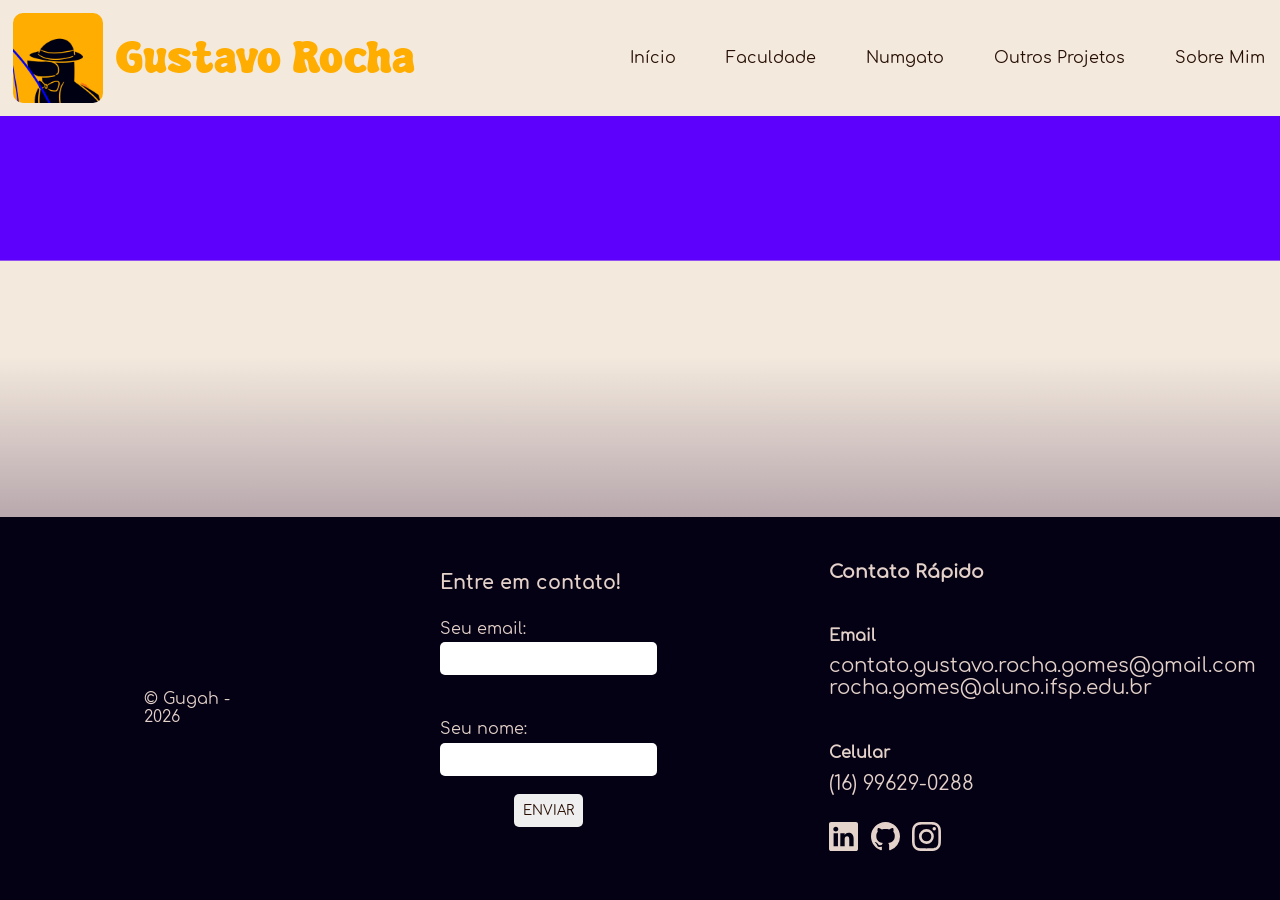
==== faculdade.html @ f3aa030b "Primeiro Commit: criação do repositório" ====
<!DOCTYPE html>
<html lang="pt-BR">
<head>
    <meta charset="UTF-8">
    <meta name="viewport" content="width=device-width, initial-scale=1.0">
    <title>Portfólio</title>
    <link rel="stylesheet" href="assets/css/style.css">
    <link rel="stylesheet" href="assets/css/home.css"> <!--Aqui ficará o estilo próprio de cada página-->
    <link rel="shortcut icon" href="/assets/img/favicon/pato_mafioso.png" type="image/png">
</head>
<body>
    
    <!-- CABEÇALHO -->
    <header>
        <!-- TITULO -->
        <section id="header-part1" class="header-contents">
            <img id="icon-cabecalho" src="/assets/img/icons/cabecalho/pato_mafioso.png" alt="">
            <p id="titulo-cabecalho">Gustavo Rocha</p>
        </section>

        <!-- NAVEGAÇÃO -->
        <section id="header-part2" class="header-contents">
            <nav id="nav-cabecalho">
                <ul id="header-lista" class="lista">
                    <li><a href="./home.html">Início</a></li>
                    <li><a href="./faculdade.html">Faculdade</a></li>
                    <li><a href="./numgato.html">Numgato</a></li>
                    <li><a href="./outros.html">Outros Projetos</a></li>
                    <li><a href="./sobre_mim.html">Sobre Mim</a></li>
                </ul>
            </nav>
        </section>
    </header>


    <!-- CONTEÚDO PRINCIPAL -->
    <main>

    </main>


    <!-- RODAPÉ -->
    <footer>
        <!-- COPYRIGHT -->
        <section id="section-copyright">
            <p>&copy; Gugah - 2026</p>
        </section>

        <!-- CONTATO -->
        <section id="section-contato">
            <div id="contato-rapido">
                <p>Entre em contato!</p>
                <form action="https://formspree.io/f/xdajelzj" method="post">
                    <label for="email">Seu email: </label>
                    <input type="email" name="email" id="email">
                    <label for="nome">Seu nome:</label>
                    <input type="text" name="nome" id="nome">
                    <input type="submit" value="Enviar">
                </form>
            </div>
        </section>

        <!-- OUTROS CONTATOS -->
        <section id="section-outros-contatos">
            <div id="outros-contatos">
                <h3>Contato Rápido</h3>
                <!-- EMAIL -->
                <div>
                    <h4>Email</h4>
                    <p>contato.gustavo.rocha.gomes@gmail.com</p>
                    <p>rocha.gomes@aluno.ifsp.edu.br</p>
                </div>
                <!-- TELEFONE -->
                <div>
                    <h4>Celular</h4>
                    <p>(16) 99629-0288</p>
                </div>
            </div>
            <div id="nav-redes-sociais">
                <ul>
                    <li><a target="_blank" href="https://www.linkedin.com/in/gustavo-rocha-gomes"><img src="/assets/img/icons/footer/linkedin.svg" alt=""></a></li>
                    <li><a target="_blank" href="https://github.com/gugah-com-h"><img src="/assets/img/icons/footer/github.svg" alt=""></a></li>
                    <li><a target="_blank" href="https://www.instagram.com/gugah_ya"><img src="/assets/img/icons/footer/instagram.svg" alt=""></a></li>
                </ul>
            </div>
        </section>
    </footer>

    <div vw class="enabled">
        <div vw-access-button class="active"></div>
        <div vw-plugin-wrapper>
            <div class="vw-plugin-top-wrapper"></div>
        </div>
    </div>
    <script src="https://vlibras.gov.br/app/vlibras-plugin.js"></script>
    <script>
        new window.VLibras.Widget('https://vlibras.gov.br/app');
    </script>
</body>
</html>
---- assets/css/style.css ----
@font-face {
    font-family: SuperDream;
    src: url('/assets/fonts/Super\ Dream.ttf');
    font-weight: normal;
    font-style: normal;
}
@font-face {
    font-family: ComfortaaRegular;
    src: url('/assets/fonts/comfortaa/Comfortaa-Regular.ttf');
    font-weight: normal;
    font-style: normal;
}
@font-face {
    font-family: ComfortaaBold;
    src: url('/assets/fonts/comfortaa/Comfortaa-Bold.ttf');
    font-weight: normal;
    font-style: normal;
}
@font-face {
    font-family: ComfortaaLight;
    src: url('/assets/fonts/comfortaa/Comfortaa-Light.ttf');
    font-weight: normal;
    font-style: normal;
}
@font-face {
    font-family: FascinateInline;
    src: url('/assets/fonts/Fascinate_Inline/FascinateInline-Regular.ttf');
    font-weight: normal;
    font-style: normal;
}
@font-face{
    font-family: Kavoon;
    src: url('/assets/fonts/Kavoon/Kavoon-Regular.ttf');
    font-weight: normal;
    font-style: normal;
}

:root{
    --texto: #270e03;
    --texto-claro: #e4d2ca;
    --texto-destaque-1: #FFAD01;
    --button-1: #06f;
    --background: #f3e9dd;
    --background-destaque-1: #FFAD01;
    --background-destaque-2: #5d01fd;
    --background-footer: #050114;
}

*{
    margin: 0;
    font-family: ComfortaaRegular;
    color: var(--texto);
}

b{
    color: var(--texto-destaque-1);
}

html{
    height: 100%;
    width: 100%;
}

body{
    height: 100%;
    width: 100%;
    display: flex;
    flex-direction: column;
    background-color: var(--background);
}

/* ==================== HEADER ====================*/
header{
    position: sticky;
    display: flex;
    width: 100%;
}
.header-contents{
    margin: 0.5vw;
    padding: 0.5vw;
    /* ATRIBUTOS DO DISPLAY FLEX */
    display: flex;
    justify-content: flex-start;
    align-items: center;
    gap: 1vw;
}
/* ------------- HEADER PART 1 ------------- */
#header-part1{
    width: 40%;
}
#header-part1 p{
    font-size: 5vh;
    font-family: SuperDream, sans-serif;
    color: var(--texto-destaque-1);
}
#icon-cabecalho{
    border-radius: 10px;
    height: 10vh;
    width: 10vh;
}
/* ------------- HEADER PART 2 ------------- */
#header-part2{
    width: 60%;
    justify-content: flex-end;
}
#header-lista{
    display: flex;
    gap: 3.5vw;
}
#header-lista li{
    padding: 0.2vw;
    list-style: none;
}
#header-lista a{
    text-decoration: none;
    transition: 0.3s;
}

#header-lista a:hover{
    color: var(--texto-destaque-1);
}

/* ==================== FOOTER ==================== */
footer{
    display: flex;
    background-color: var(--background-footer);
    padding: 3vh;
    padding-top: 5vh;
    padding-bottom: 5vh;
    align-items: center;
    justify-content: center;
    gap: 10vw;
}
#section-copyright{
    width: 10%;
}
#section-contato{
    display: flex;
    width: 25%;
    justify-content: center;
}
#section-outros-contatos{
    width: 25%;
}
/* ------------- CONTATOS ------------- */

#contato-rapido p{
    font-size: larger;
    font-family: ComfortaaBold;
}
#contato-rapido form{
    display: flex;
    align-items: center;
    justify-content: center;
    flex-direction: column;
}
#contato-rapido label{
    color: var(--texto-claro);
    width: 100%;
    margin-top: 3vh;
    margin-bottom: 0.5vh;
}
#contato-rapido input{
    border-radius: 5px;
    border: none;
    margin-bottom: 2vh;
    padding: 1vh;
}
#contato-rapido input[type="submit"]{
    text-transform: uppercase;
}
/* ------------- COPYRIGHT ------------- */
footer p, h3, h4{
    color: var(--texto-claro);
}
/* ------------- OUTROS CONTATOS ------------- */
#section-outros-contatos{
    display: flex;
    flex-direction: column;
    gap: 3vh;
}
#outros-contatos{
    display: flex;
    flex-direction: column;
    gap: 3vh;
}
#outros-contatos p{
    font-size: 2.2vh;
}
#outros-contatos h4{
    margin-bottom: 1.2vh;
    margin-top: 2vh;
}
#nav-redes-sociais ul{
    display: flex;
    gap: 1vw;
    margin-block-start: 0px;
    margin-block: 0px;
    padding-inline-start: 0px;
}
#nav-redes-sociais li{
    list-style: none;
}
#nav-redes-sociais img{
    height: 3.2vh;
    filter: brightness(0) saturate(100%) invert(87%) sepia(39%) saturate(123%) hue-rotate(326deg) brightness(96%) contrast(86%);
}


/* ==================== CONTEUDO ==================== */
main{
    flex: 1;
    padding-bottom: 15vh;
}
---- assets/css/home.css ----
html{
    overflow: hidden;
}

body{
    overflow-x: hidden;
}

main{
    background: #5D01FD;
    background: linear-gradient(rgba(93, 1, 253, 1) 36%, rgba(2, 10, 51, 0) 36.1%, rgba(93, 1, 253, 0) 60%, rgba(69, 40, 80, 0.336) 100%);
}

#patoBanner{
    width: 100%;
    height: 20%;
    pointer-events: none;
    -moz-user-select: none; 
    user-select: none;
}

#apresentacaoPrincipal{
    display: flex;
    flex-direction: column;
    justify-content: center;
    align-items: center;
    gap: 1.5em;
    text-align: center;
    width: 50%;
    margin: 0 auto;
    margin-bottom: 15vh;
    padding: 8vh;
    background: linear-gradient(var(--background-destaque-1) 70%, var(--background-destaque-2) 71%);
    border-radius: 15vh 1.5vh;
}

#apresentacaoPrincipal p{
    font-weight: 500;
}

#tituloApresentacao{
    display: flex;
    justify-content: center;
    align-items: center;
    position: relative;
}

#tituloApresentacao > h1{
    position: absolute;
    -moz-user-select: none; 
    user-select: none;
}

#tituloApresentacao > img{
    position: absolute;
    height: 1.1em;
    rotate: 25deg;
    z-index: 1;
    left: 1.1em;
    top: -2.15em;
    pointer-events: none;
    -moz-user-select: none; 
    user-select: none;
}

#textoApresentacao{
    display: flex;
    flex-direction: row;
    justify-content: center;
    align-items: center;
    gap: 4vh;
}

#textoApresentacao > img{
    height: 25vh;
    border-radius: 100%;
    border: var(--background-destaque-1) solid 10px;
}

#secaoProjetos > h1{
    margin: 8vh;
    text-align: center;
    font-size: 4vh;
}

#cardsProjetos{
    display: flex;
    flex-direction: column;
    gap: 15vh;
}


.card{
    display: flex;
    flex-direction: row;
    align-items: center;
    justify-content: center;
    width: 50%;
    margin: 0 auto;
}

.cardMetade1{
    display: flex;
    flex-direction: column;
    gap: 5vh;
    width: 50%;
}

.tituloProjeto h3{
    color: var(--texto);
}

.cardMetade2{
    display: flex;
    justify-content: center;
    align-items: center;
    width: 50%;
}

.imgProjeto img{
    width: 23vw;
    height: 45vh;
    border-radius: 10px;
    transition: 1.2s;
}

.imgProjeto img:hover{
    animation: moverCard 7s infinite;
    transform: scale(1.1);
}

.btnProjeto button{
    background-color: var(--button-1);
    padding: 1vh;
    border-radius: 5px;
    border: none;
}

.btnProjeto button > a{
    text-decoration: none;
    color: var(--texto-claro);
    font-weight: 800;
    font-size: 2vh;
}

#transicaoAgua{
    background-color: #5d01fd;
    z-index: 10;
    height: 180vh;
    width: 100%;
    display: flex;
    justify-content: center;
    align-items: baseline;
    position: absolute;
    top: 0vh;
    right: 0vw;
    animation: sumirAgua 3s;
    opacity: 0;
    pointer-events: none;
}

#transicaoAgua > img{
    width: 100%;
    position: absolute;
    z-index: 12;
}

#transicaoBackground{
    background-color: #fd9b17;
    z-index: 9;
    height: 100%;
    width: 100%;
    position: absolute;
    top: 0vh;
    right: 0vw;
    animation: sumirBackground 3s;
    opacity: 0;
    pointer-events: none;
}

@keyframes sumirBackground {
    0%{
        opacity: 1;
    }
    39%{
        opacity: 1;
    }
    40%{
        opacity: 0;
    }
}

@keyframes sumirAgua {
    0%{
        top: 50vh;
        opacity: 1;
        background: #fd9b17;
        background: linear-gradient(180deg, #fd9b17 29%, #5d01fd 30%);
    }
    50%{
        top: -55vh;
    }
    70%{
        top: -55vh;
    }
    99%{
        top: 110vh;
        opacity: 1;
        background: #fd9b17;
        background: linear-gradient(180deg, rgba(255, 173, 1, 0) 29%, #5d01fd 30%);
    }
    100%{
        opacity: 0;
    }
}

@keyframes moverCard {
    0%{
        /* transform: translate(5px, 10px); */
    }
    25%{
        transform: translate(5px, 10px) scale(1.1);
    }
    50%{
        transform: translate(10px, 5px) scale(1.1);
    }
    75%{
        transform: translate(10px, 10px) scale(1.1);
    }
}
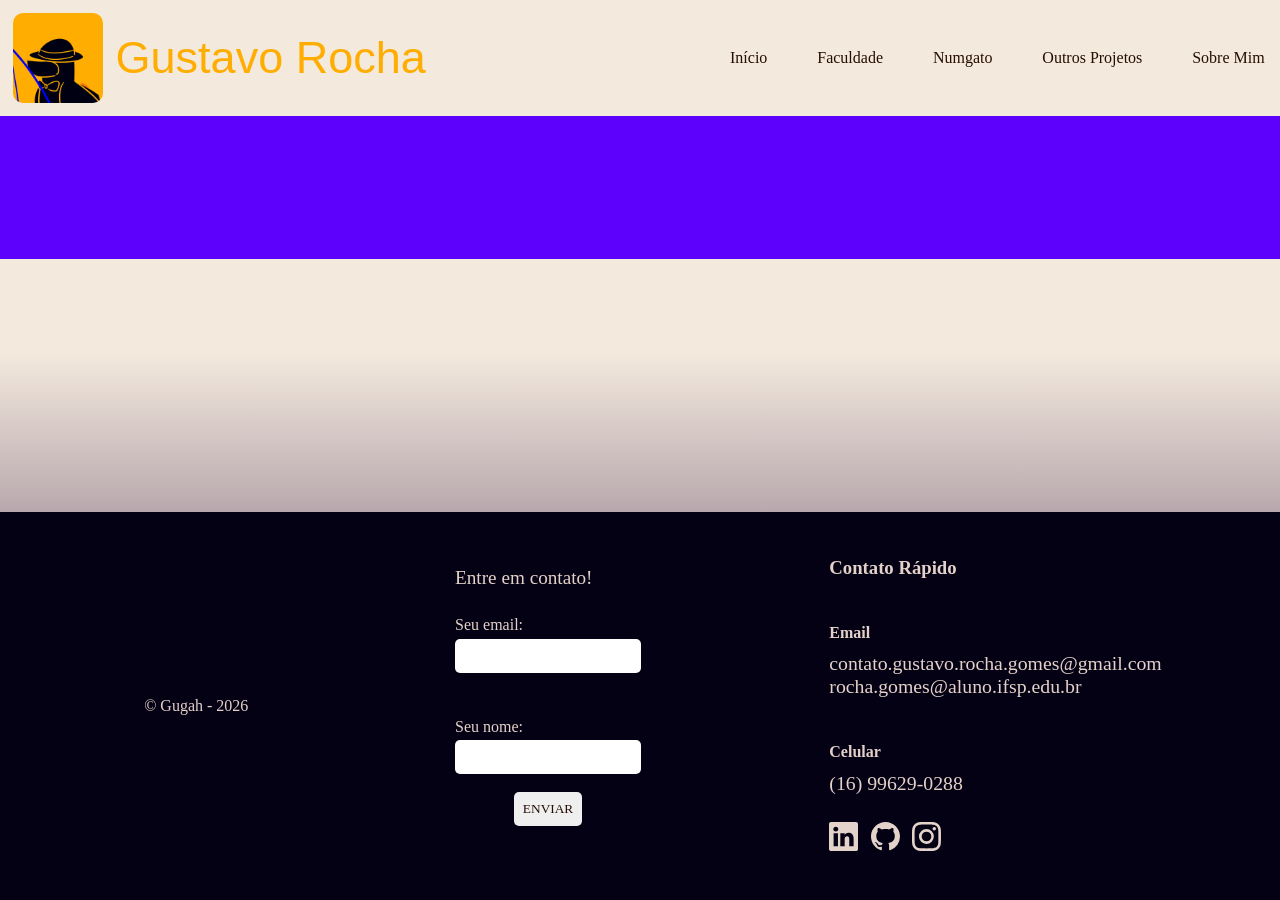
==== commit 43d0d979: "Correção" ====
--- a/faculdade.html
+++ b/faculdade.html
@@ -6,7 +6,7 @@
     <title>Portfólio</title>
     <link rel="stylesheet" href="assets/css/style.css">
     <link rel="stylesheet" href="assets/css/home.css"> <!--Aqui ficará o estilo próprio de cada página-->
-    <link rel="shortcut icon" href="/assets/img/favicon/pato_mafioso.png" type="image/png">
+    <link rel="shortcut icon" href="assets/img/favicon/pato_mafioso.png" type="image/png">
 </head>
 <body>
     
@@ -14,7 +14,7 @@
     <header>
         <!-- TITULO -->
         <section id="header-part1" class="header-contents">
-            <img id="icon-cabecalho" src="/assets/img/icons/cabecalho/pato_mafioso.png" alt="">
+            <img id="icon-cabecalho" src="assets/img/icons/cabecalho/pato_mafioso.png" alt="">
             <p id="titulo-cabecalho">Gustavo Rocha</p>
         </section>
 
--- a/assets/css/style.css
+++ b/assets/css/style.css
@@ -1,36 +1,36 @@
 @font-face {
     font-family: SuperDream;
-    src: url('/assets/fonts/Super\ Dream.ttf');
+    src: url('assets/fonts/Super\ Dream.ttf');
     font-weight: normal;
     font-style: normal;
 }
 @font-face {
     font-family: ComfortaaRegular;
-    src: url('/assets/fonts/comfortaa/Comfortaa-Regular.ttf');
+    src: url('assets/fonts/comfortaa/Comfortaa-Regular.ttf');
     font-weight: normal;
     font-style: normal;
 }
 @font-face {
     font-family: ComfortaaBold;
-    src: url('/assets/fonts/comfortaa/Comfortaa-Bold.ttf');
+    src: url('assets/fonts/comfortaa/Comfortaa-Bold.ttf');
     font-weight: normal;
     font-style: normal;
 }
 @font-face {
     font-family: ComfortaaLight;
-    src: url('/assets/fonts/comfortaa/Comfortaa-Light.ttf');
+    src: url('assets/fonts/comfortaa/Comfortaa-Light.ttf');
     font-weight: normal;
     font-style: normal;
 }
 @font-face {
     font-family: FascinateInline;
-    src: url('/assets/fonts/Fascinate_Inline/FascinateInline-Regular.ttf');
+    src: url('assets/fonts/Fascinate_Inline/FascinateInline-Regular.ttf');
     font-weight: normal;
     font-style: normal;
 }
 @font-face{
     font-family: Kavoon;
-    src: url('/assets/fonts/Kavoon/Kavoon-Regular.ttf');
+    src: url('assets/fonts/Kavoon/Kavoon-Regular.ttf');
     font-weight: normal;
     font-style: normal;
 }
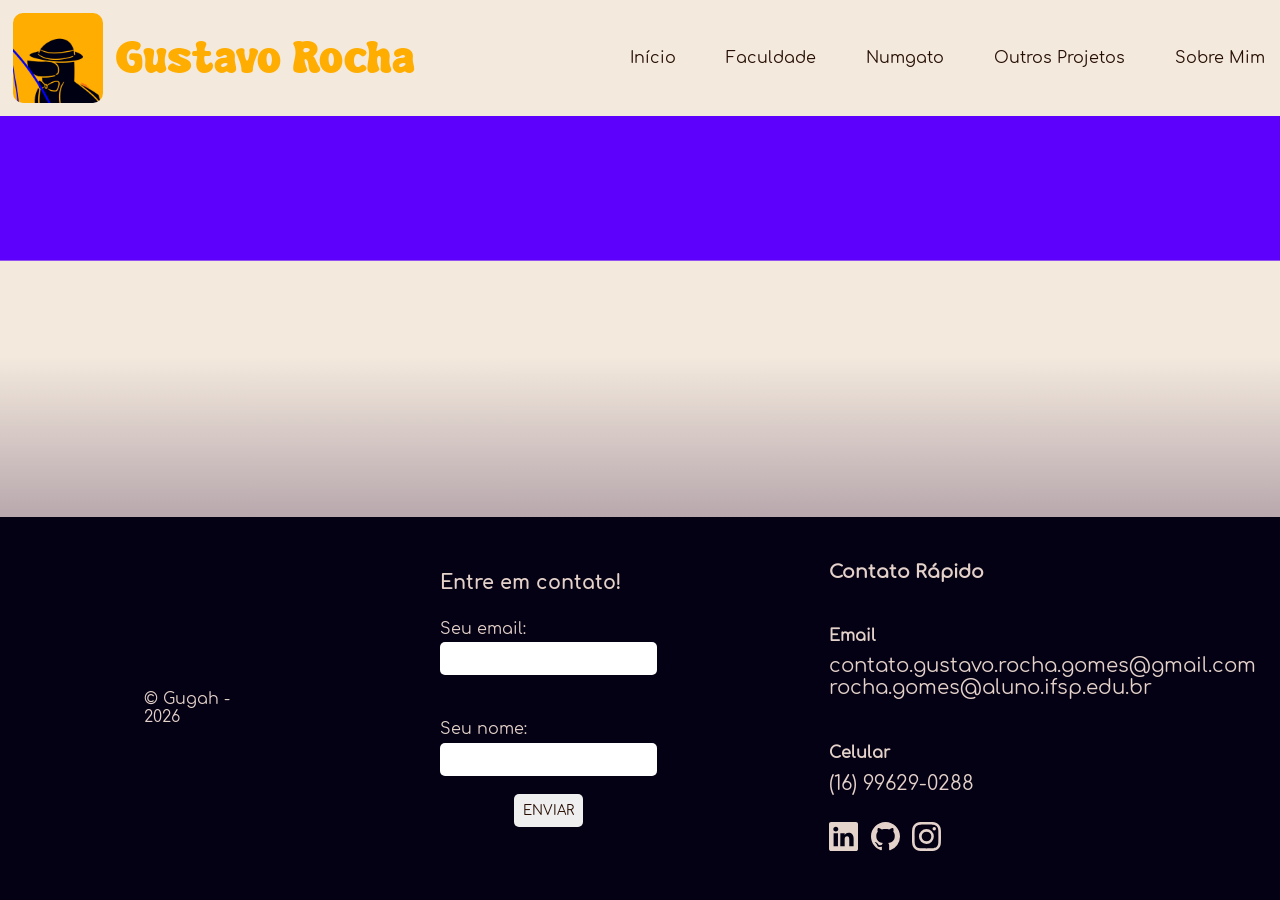
==== commit dbab74a0: "Correção" ====
--- a/faculdade.html
+++ b/faculdade.html
@@ -78,9 +78,9 @@
             </div>
             <div id="nav-redes-sociais">
                 <ul>
-                    <li><a target="_blank" href="https://www.linkedin.com/in/gustavo-rocha-gomes"><img src="/assets/img/icons/footer/linkedin.svg" alt=""></a></li>
-                    <li><a target="_blank" href="https://github.com/gugah-com-h"><img src="/assets/img/icons/footer/github.svg" alt=""></a></li>
-                    <li><a target="_blank" href="https://www.instagram.com/gugah_ya"><img src="/assets/img/icons/footer/instagram.svg" alt=""></a></li>
+                    <li><a target="_blank" href="https://www.linkedin.com/in/gustavo-rocha-gomes"><img src="assets/img/icons/footer/linkedin.svg" alt=""></a></li>
+                    <li><a target="_blank" href="https://github.com/gugah-com-h"><img src="assets/img/icons/footer/github.svg" alt=""></a></li>
+                    <li><a target="_blank" href="https://www.instagram.com/gugah_ya"><img src="assets/img/icons/footer/instagram.svg" alt=""></a></li>
                 </ul>
             </div>
         </section>
--- a/assets/css/style.css
+++ b/assets/css/style.css
@@ -1,36 +1,36 @@
 @font-face {
     font-family: SuperDream;
-    src: url('assets/fonts/Super\ Dream.ttf');
+    src: url('../fonts/Super\ Dream.ttf');
     font-weight: normal;
     font-style: normal;
 }
 @font-face {
     font-family: ComfortaaRegular;
-    src: url('assets/fonts/comfortaa/Comfortaa-Regular.ttf');
+    src: url('../fonts/comfortaa/Comfortaa-Regular.ttf');
     font-weight: normal;
     font-style: normal;
 }
 @font-face {
     font-family: ComfortaaBold;
-    src: url('assets/fonts/comfortaa/Comfortaa-Bold.ttf');
+    src: url('../fonts/comfortaa/Comfortaa-Bold.ttf');
     font-weight: normal;
     font-style: normal;
 }
 @font-face {
     font-family: ComfortaaLight;
-    src: url('assets/fonts/comfortaa/Comfortaa-Light.ttf');
+    src: url('../fonts/comfortaa/Comfortaa-Light.ttf');
     font-weight: normal;
     font-style: normal;
 }
 @font-face {
     font-family: FascinateInline;
-    src: url('assets/fonts/Fascinate_Inline/FascinateInline-Regular.ttf');
+    src: url('../fonts/Fascinate_Inline/FascinateInline-Regular.ttf');
     font-weight: normal;
     font-style: normal;
 }
 @font-face{
     font-family: Kavoon;
-    src: url('assets/fonts/Kavoon/Kavoon-Regular.ttf');
+    src: url('../fonts/Kavoon/Kavoon-Regular.ttf');
     font-weight: normal;
     font-style: normal;
 }
